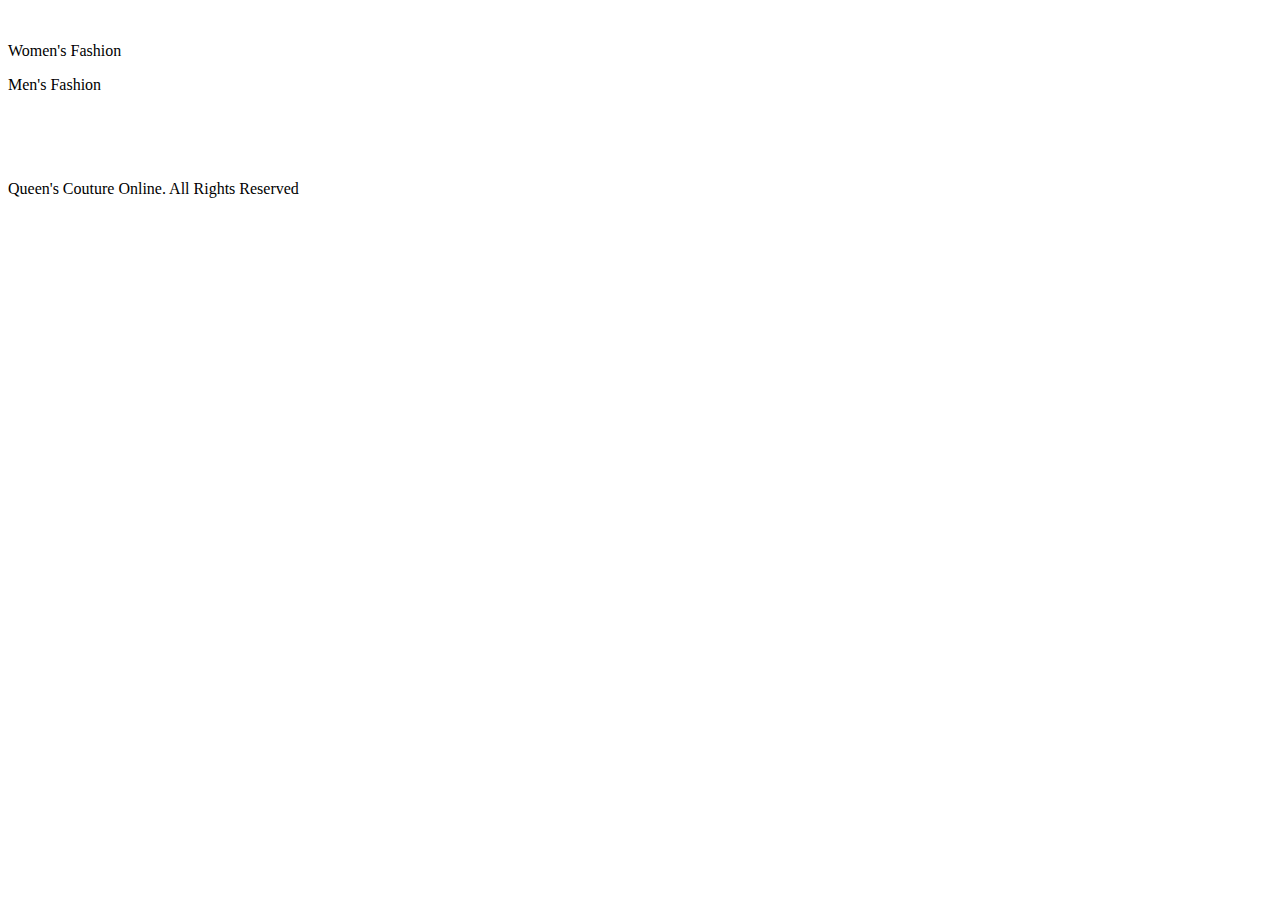
==== index.html @ 54bd6d30 "Add files via upload" ====
<!DOCTYPE html>
<html class="nojs html css_verticalspacer" lang="en-US">
 <head>

  <meta http-equiv="Content-type" content="text/html;charset=UTF-8"/>
  <meta name="generator" content="2017.0.0.363"/>
  <meta name="viewport" content="width=device-width, initial-scale=1.0"/>
  
  <script type="text/javascript">
   // Update the 'nojs'/'js' class on the html node
document.documentElement.className = document.documentElement.className.replace(/\bnojs\b/g, 'js');

// Check that all required assets are uploaded and up-to-date
if(typeof Muse == "undefined") window.Muse = {}; window.Muse.assets = {"required":["museutils.js", "museconfig.js", "jquery.watch.js", "require.js", "index.css"], "outOfDate":[]};
</script>
  
  <title>Home</title>
  <!-- CSS -->
  <link rel="stylesheet" type="text/css" href="css/site_global.css?crc=443350757"/>
  <link rel="stylesheet" type="text/css" href="css/master_a-master.css?crc=233093571"/>
  <link rel="stylesheet" type="text/css" href="css/index.css?crc=335834610" id="pagesheet"/>
   </head>
 <body>

  <div class="clearfix borderbox" id="page"><!-- column -->
   <img class="colelem" id="u97" alt="" src="images/big_icon-u97.png?crc=331091155" data-image-width="511"/><!-- rasterized frame -->
   <div class="clearfix colelem" id="pbuttonu405"><!-- group -->
    <div class="Button rounded-corners clearfix grpelem" id="buttonu405"><!-- container box -->
     <div class="clearfix grpelem" id="u406-4"><!-- content -->
      <p>Women's Fashion</p>
     </div>
    </div>
    <div class="Button rounded-corners clearfix grpelem" id="buttonu396"><!-- container box -->
     <div class="clearfix grpelem" id="u398-4"><!-- content -->
      <p>Men's Fashion</p>
     </div>
    </div>
   </div>
   <div class="clearfix colelem" id="pu411"><!-- group -->
    <div class="clip_frame grpelem" id="u411"><!-- image -->
     <img class="block" id="u411_img" src="images/facebook.png?crc=305573480" alt="" data-image-width="51" data-image-height="50"/>
    </div>
    <div class="clip_frame grpelem" id="u421"><!-- image -->
     <img class="block" id="u421_img" src="images/instagram.png?crc=3767870207" alt="" data-image-width="51" data-image-height="50"/>
    </div>
    <div class="clip_frame grpelem" id="u431"><!-- image -->
     <img class="block" id="u431_img" src="images/twitter.png?crc=140615938" alt="" data-image-width="51" data-image-height="51"/>
    </div>
   </div>
   <div class="verticalspacer" data-offset-top="400" data-content-above-spacer="399" data-content-below-spacer="101"></div>
   <div class="clearfix colelem" id="u107-4"><!-- content -->
    <p>Queen's Couture Online. All Rights Reserved</p>
   </div>
  </div>
  <!-- Other scripts -->
  <script type="text/javascript">
   window.Muse.assets.check=function(d){if(!window.Muse.assets.checked){window.Muse.assets.checked=!0;var b={},c=function(a,b){if(window.getComputedStyle){var c=window.getComputedStyle(a,null);return c&&c.getPropertyValue(b)||c&&c[b]||""}if(document.documentElement.currentStyle)return(c=a.currentStyle)&&c[b]||a.style&&a.style[b]||"";return""},a=function(a){if(a.match(/^rgb/))return a=a.replace(/\s+/g,"").match(/([\d\,]+)/gi)[0].split(","),(parseInt(a[0])<<16)+(parseInt(a[1])<<8)+parseInt(a[2]);if(a.match(/^\#/))return parseInt(a.substr(1),
16);return 0},g=function(g){for(var f=document.getElementsByTagName("link"),h=0;h<f.length;h++)if("text/css"==f[h].type){var i=(f[h].href||"").match(/\/?css\/([\w\-]+\.css)\?crc=(\d+)/);if(!i||!i[1]||!i[2])break;b[i[1]]=i[2]}f=document.createElement("div");f.className="version";f.style.cssText="display:none; width:1px; height:1px;";document.getElementsByTagName("body")[0].appendChild(f);for(h=0;h<Muse.assets.required.length;){var i=Muse.assets.required[h],l=i.match(/([\w\-\.]+)\.(\w+)$/),k=l&&l[1]?
l[1]:null,l=l&&l[2]?l[2]:null;switch(l.toLowerCase()){case "css":k=k.replace(/\W/gi,"_").replace(/^([^a-z])/gi,"_$1");f.className+=" "+k;k=a(c(f,"color"));l=a(c(f,"backgroundColor"));k!=0||l!=0?(Muse.assets.required.splice(h,1),"undefined"!=typeof b[i]&&(k!=b[i]>>>24||l!=(b[i]&16777215))&&Muse.assets.outOfDate.push(i)):h++;f.className="version";break;case "js":h++;break;default:throw Error("Unsupported file type: "+l);}}d?d().jquery!="1.8.3"&&Muse.assets.outOfDate.push("jquery-1.8.3.min.js"):Muse.assets.required.push("jquery-1.8.3.min.js");
f.parentNode.removeChild(f);if(Muse.assets.outOfDate.length||Muse.assets.required.length)f="Some files on the server may be missing or incorrect. Clear browser cache and try again. If the problem persists please contact website author.",g&&Muse.assets.outOfDate.length&&(f+="\nOut of date: "+Muse.assets.outOfDate.join(",")),g&&Muse.assets.required.length&&(f+="\nMissing: "+Muse.assets.required.join(",")),alert(f)};location&&location.search&&location.search.match&&location.search.match(/muse_debug/gi)?setTimeout(function(){g(!0)},5E3):g()}};
var muse_init=function(){require.config({baseUrl:""});require(["jquery","museutils","whatinput","jquery.watch"],function(d){var $ = d;$(document).ready(function(){try{
window.Muse.assets.check($);/* body */
Muse.Utils.transformMarkupToFixBrowserProblemsPreInit();/* body */
Muse.Utils.prepHyperlinks(true);/* body */
Muse.Utils.fullPage('#page');/* 100% height page */
Muse.Utils.showWidgetsWhenReady();/* body */
Muse.Utils.transformMarkupToFixBrowserProblems();/* body */
}catch(b){if(b&&"function"==typeof b.notify?b.notify():Muse.Assert.fail("Error calling selector function: "+b),false)throw b;}})})};

</script>
  <!-- RequireJS script -->
  <script src="scripts/require.js?crc=244322403" type="text/javascript" async data-main="scripts/museconfig.js?crc=168988563" onload="if (requirejs) requirejs.onError = function(requireType, requireModule) { if (requireType && requireType.toString && requireType.toString().indexOf && 0 <= requireType.toString().indexOf('#scripterror')) window.Muse.assets.check(); }" onerror="window.Muse.assets.check();"></script>
   </body>
</html>
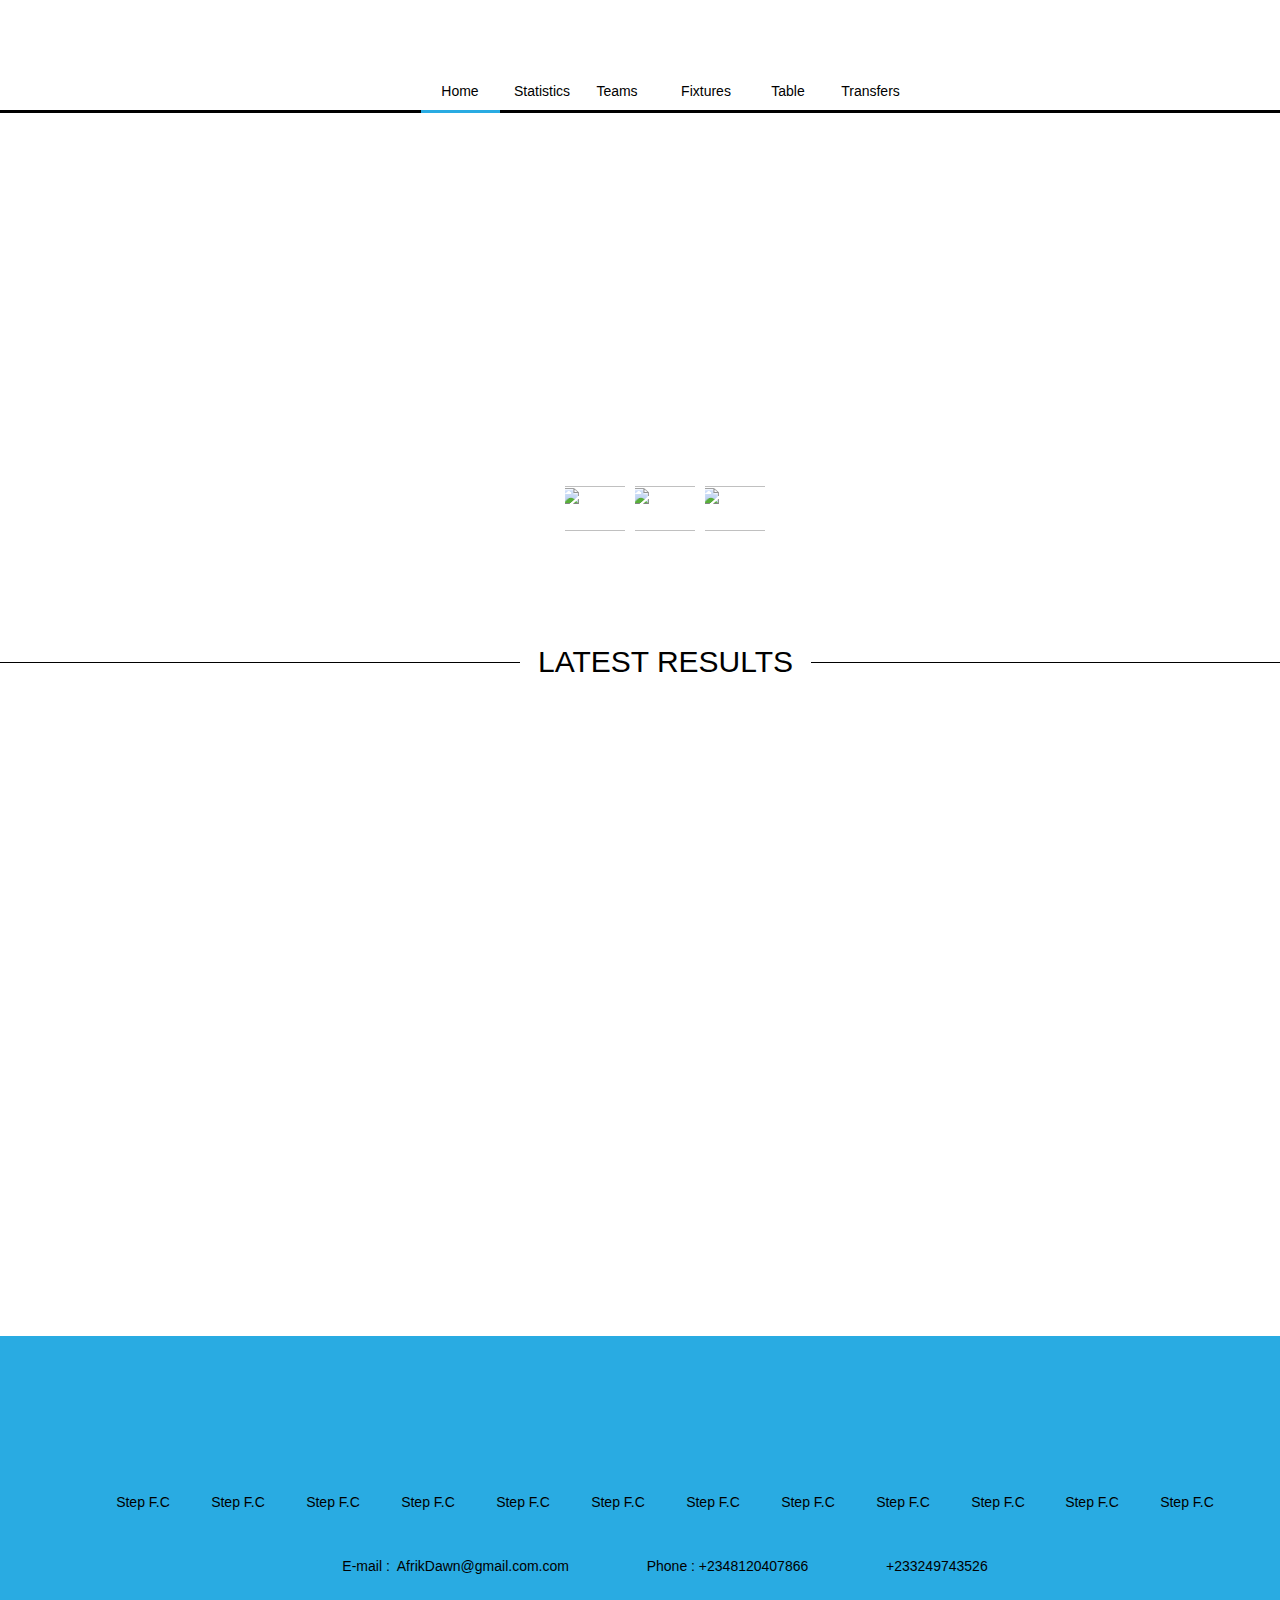
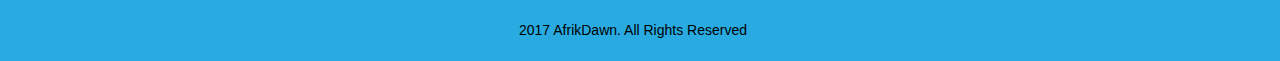
==== commit 5ebb7c1c: "Add files via upload" ====
--- a/index.html
+++ b/index.html
@@ -1,74 +1,211 @@
 <!DOCTYPE html>
-<html class="nojs html css_verticalspacer" lang="en-US">
+<html class="html" lang="en-US">
  <head>
 
+  <script type="text/javascript">
+   if(typeof Muse == "undefined") window.Muse = {}; window.Muse.assets = {"required":["jquery-1.8.3.min.js", "museutils.js", "jquery.musemenu.js", "jquery.musepolyfill.bgsize.js", "webpro.js", "musewpslideshow.js", "jquery.museoverlay.js", "touchswipe.js", "jquery.watch.js", "index.css"], "outOfDate":[]};
+</script>
+  
   <meta http-equiv="Content-type" content="text/html;charset=UTF-8"/>
-  <meta name="generator" content="2017.0.0.363"/>
-  <meta name="viewport" content="width=device-width, initial-scale=1.0"/>
-  
-  <script type="text/javascript">
-   // Update the 'nojs'/'js' class on the html node
-document.documentElement.className = document.documentElement.className.replace(/\bnojs\b/g, 'js');
-
-// Check that all required assets are uploaded and up-to-date
-if(typeof Muse == "undefined") window.Muse = {}; window.Muse.assets = {"required":["museutils.js", "museconfig.js", "jquery.watch.js", "require.js", "index.css"], "outOfDate":[]};
-</script>
-  
+  <meta name="generator" content="2015.0.0.309"/>
   <title>Home</title>
   <!-- CSS -->
-  <link rel="stylesheet" type="text/css" href="css/site_global.css?crc=443350757"/>
-  <link rel="stylesheet" type="text/css" href="css/master_a-master.css?crc=233093571"/>
-  <link rel="stylesheet" type="text/css" href="css/index.css?crc=335834610" id="pagesheet"/>
+  <link rel="stylesheet" type="text/css" href="css/site_global.css?4052507572"/>
+  <link rel="stylesheet" type="text/css" href="css/master_a-master.css?4117937196"/>
+  <link rel="stylesheet" type="text/css" href="css/index.css?87732760" id="pagesheet"/>
+  <!-- Other scripts -->
+  <script type="text/javascript">
+   document.documentElement.className += ' js';
+</script>
+  <!-- JS includes -->
+  <!--[if lt IE 9]>
+  <script src="scripts/html5shiv.js?4241844378" type="text/javascript"></script>
+  <![endif]-->
    </head>
  <body>
 
-  <div class="clearfix borderbox" id="page"><!-- column -->
-   <img class="colelem" id="u97" alt="" src="images/big_icon-u97.png?crc=331091155" data-image-width="511"/><!-- rasterized frame -->
-   <div class="clearfix colelem" id="pbuttonu405"><!-- group -->
-    <div class="Button rounded-corners clearfix grpelem" id="buttonu405"><!-- container box -->
-     <div class="clearfix grpelem" id="u406-4"><!-- content -->
-      <p>Women's Fashion</p>
-     </div>
-    </div>
-    <div class="Button rounded-corners clearfix grpelem" id="buttonu396"><!-- container box -->
-     <div class="clearfix grpelem" id="u398-4"><!-- content -->
-      <p>Men's Fashion</p>
-     </div>
-    </div>
-   </div>
-   <div class="clearfix colelem" id="pu411"><!-- group -->
-    <div class="clip_frame grpelem" id="u411"><!-- image -->
-     <img class="block" id="u411_img" src="images/facebook.png?crc=305573480" alt="" data-image-width="51" data-image-height="50"/>
-    </div>
-    <div class="clip_frame grpelem" id="u421"><!-- image -->
-     <img class="block" id="u421_img" src="images/instagram.png?crc=3767870207" alt="" data-image-width="51" data-image-height="50"/>
-    </div>
-    <div class="clip_frame grpelem" id="u431"><!-- image -->
-     <img class="block" id="u431_img" src="images/twitter.png?crc=140615938" alt="" data-image-width="51" data-image-height="51"/>
-    </div>
-   </div>
-   <div class="verticalspacer" data-offset-top="400" data-content-above-spacer="399" data-content-below-spacer="101"></div>
-   <div class="clearfix colelem" id="u107-4"><!-- content -->
-    <p>Queen's Couture Online. All Rights Reserved</p>
+  <div class="clearfix" id="page"><!-- column -->
+   <div class="position_content" id="page_position_content">
+    <div class="clearfix colelem" id="pmenuu4056"><!-- group -->
+     <nav class="MenuBar clearfix grpelem" id="menuu4056"><!-- horizontal box -->
+      <div class="MenuItemContainer clearfix grpelem" id="u4057"><!-- vertical box -->
+       <a class="nonblock nontext MenuItem MenuItemWithSubMenu MuseMenuActive clearfix colelem" id="u4060" href="index.html"><!-- horizontal box --><div class="MenuItemLabel NoWrap clearfix grpelem" id="u4062-4"><!-- content --><p>Home</p></div></a>
+      </div>
+      <div class="MenuItemContainer clearfix grpelem" id="u4085"><!-- vertical box -->
+       <a class="nonblock nontext MenuItem MenuItemWithSubMenu clearfix colelem" id="u4086" href="statistics.html"><!-- horizontal box --><div class="MenuItemLabel NoWrap clearfix grpelem" id="u4087-4"><!-- content --><p>Statistics</p></div></a>
+      </div>
+      <div class="MenuItemContainer clearfix grpelem" id="u4071"><!-- vertical box -->
+       <div class="MenuItem MenuItemWithSubMenu clearfix colelem" id="u4072"><!-- horizontal box -->
+        <div class="MenuItemLabel NoWrap clearfix grpelem" id="u4075-4"><!-- content -->
+         <p>Teams</p>
+        </div>
+        <div class="grpelem" id="u4073"><!-- image --></div>
+       </div>
+       <div class="SubMenu  MenuLevel1 clearfix" id="u4076"><!-- vertical box -->
+        <ul class="SubMenuView clearfix colelem" id="u4077"><!-- vertical box -->
+         <li class="MenuItemContainer clearfix colelem" id="u4124"><!-- horizontal box --><a class="nonblock nontext MenuItem MenuItemWithSubMenu clearfix grpelem" id="u4125" href="sabahawk-fc.html"><!-- horizontal box --><div class="MenuItemLabel NoWrap clearfix grpelem" id="u4127-4"><!-- content --><p>Sabahawk F.C</p></div></a></li>
+         <li class="MenuItemContainer clearfix colelem" id="u4136"><!-- horizontal box --><div class="MenuItem MenuItemWithSubMenu clearfix grpelem" id="u4139"><!-- horizontal box --><div class="MenuItemLabel NoWrap clearfix grpelem" id="u4141-4"><!-- content --><p>Team 2</p></div></div></li>
+         <li class="MenuItemContainer clearfix colelem" id="u4143"><!-- horizontal box --><div class="MenuItem MenuItemWithSubMenu clearfix grpelem" id="u4144"><!-- horizontal box --><div class="MenuItemLabel NoWrap clearfix grpelem" id="u4147-4"><!-- content --><p>Team 3</p></div></div></li>
+         <li class="MenuItemContainer clearfix colelem" id="u4150"><!-- horizontal box --><div class="MenuItem MenuItemWithSubMenu clearfix grpelem" id="u4153"><!-- horizontal box --><div class="MenuItemLabel NoWrap clearfix grpelem" id="u4155-4"><!-- content --><p>Team 4</p></div></div></li>
+         <li class="MenuItemContainer clearfix colelem" id="u4157"><!-- horizontal box --><div class="MenuItem MenuItemWithSubMenu clearfix grpelem" id="u4160"><!-- horizontal box --><div class="MenuItemLabel NoWrap clearfix grpelem" id="u4163-4"><!-- content --><p>Team 5</p></div></div></li>
+         <li class="MenuItemContainer clearfix colelem" id="u4164"><!-- horizontal box --><div class="MenuItem MenuItemWithSubMenu clearfix grpelem" id="u4165"><!-- horizontal box --><div class="MenuItemLabel NoWrap clearfix grpelem" id="u4168-4"><!-- content --><p>Team 6</p></div></div></li>
+         <li class="MenuItemContainer clearfix colelem" id="u4199"><!-- horizontal box --><div class="MenuItem MenuItemWithSubMenu clearfix grpelem" id="u4202"><!-- horizontal box --><div class="MenuItemLabel NoWrap clearfix grpelem" id="u4204-4"><!-- content --><p>Team 7</p></div></div></li>
+         <li class="MenuItemContainer clearfix colelem" id="u4213"><!-- horizontal box --><div class="MenuItem MenuItemWithSubMenu clearfix grpelem" id="u4216"><!-- horizontal box --><div class="MenuItemLabel NoWrap clearfix grpelem" id="u4218-4"><!-- content --><p>Team 8</p></div></div></li>
+         <li class="MenuItemContainer clearfix colelem" id="u4220"><!-- horizontal box --><div class="MenuItem MenuItemWithSubMenu clearfix grpelem" id="u4221"><!-- horizontal box --><div class="MenuItemLabel NoWrap clearfix grpelem" id="u4224-4"><!-- content --><p>Team 9</p></div></div></li>
+         <li class="MenuItemContainer clearfix colelem" id="u4227"><!-- horizontal box --><div class="MenuItem MenuItemWithSubMenu clearfix grpelem" id="u4228"><!-- horizontal box --><div class="MenuItemLabel NoWrap clearfix grpelem" id="u4229-4"><!-- content --><p>Team 10</p></div></div></li>
+        </ul>
+       </div>
+      </div>
+      <div class="MenuItemContainer clearfix grpelem" id="u4078"><!-- vertical box -->
+       <a class="nonblock nontext MenuItem MenuItemWithSubMenu clearfix colelem" id="u4079" href="fixtures---results.html"><!-- horizontal box --><div class="MenuItemLabel NoWrap clearfix grpelem" id="u4080-4"><!-- content --><p>Fixtures</p></div></a>
+      </div>
+      <div class="MenuItemContainer clearfix grpelem" id="u4343"><!-- vertical box -->
+       <a class="nonblock nontext MenuItem MenuItemWithSubMenu clearfix colelem" id="u4344" href="table.html"><!-- horizontal box --><div class="MenuItemLabel NoWrap clearfix grpelem" id="u4346-4"><!-- content --><p>Table</p></div></a>
+      </div>
+      <div class="MenuItemContainer clearfix grpelem" id="u4092"><!-- vertical box -->
+       <a class="nonblock nontext MenuItem MenuItemWithSubMenu clearfix colelem" id="u4093" href="transfers.html"><!-- horizontal box --><div class="MenuItemLabel NoWrap clearfix grpelem" id="u4096-4"><!-- content --><p>Transfers</p></div></a>
+      </div>
+     </nav>
+     <div class="museBGSize grpelem" id="u4099"><!-- simple frame --></div>
+     <div class="clearfix grpelem" id="u4100"><!-- group -->
+      <div class="grpelem" id="u4107"><!-- simple frame --></div>
+     </div>
+    </div>
+    <div class="SlideShowWidget clearfix colelem" id="slideshowu5303"><!-- none box -->
+     <div class="popup_anchor" id="u5322popup">
+      <div class="SlideShowContentPanel clearfix" id="u5322"><!-- stack box -->
+       <div class="SSSlide clip_frame grpelem" id="u5325"><!-- image -->
+        <img class="block ImageInclude" id="u5325_img" data-src="images/cactus-crop-u5325.jpg" src="images/blank.gif" alt="" data-width="1328" data-height="360"/>
+       </div>
+       <div class="SSSlide invi clip_frame grpelem" id="u5327"><!-- image -->
+        <img class="block ImageInclude" id="u5327_img" data-src="images/road-crop-u5327.jpg" src="images/blank.gif" alt="" data-width="1328" data-height="360"/>
+       </div>
+       <div class="SSSlide invi clip_frame grpelem" id="u5323"><!-- image -->
+        <img class="block ImageInclude" id="u5323_img" data-src="images/trees-crop-u5323.jpg" src="images/blank.gif" alt="" data-width="1328" data-height="360"/>
+       </div>
+      </div>
+     </div>
+     <div class="popup_anchor" id="u5310popup">
+      <div class="SSSlideLinks clearfix" id="u5310"><!-- horizontal-rows box -->
+       <div class="SSSlideLink clip_frame clearfix grpelem" id="u5313"><!-- image -->
+        <div id="u5313_clip">
+         <img class="position_content" id="u5313_img" src="images/cactus68x45.jpg" alt="" width="67" height="45"/>
+        </div>
+       </div>
+       <div class="SSSlideLink clip_frame clearfix grpelem" id="u5315"><!-- image -->
+        <div id="u5315_clip">
+         <img class="position_content" id="u5315_img" src="images/road68x45.jpg" alt="" width="67" height="45"/>
+        </div>
+       </div>
+       <div class="SSSlideLink clip_frame clearfix grpelem" id="u5311"><!-- image -->
+        <div id="u5311_clip">
+         <img class="position_content" id="u5311_img" src="images/trees68x45.jpg" alt="" width="67" height="45"/>
+        </div>
+       </div>
+      </div>
+     </div>
+    </div>
+    <div class="clearfix colelem" id="pu4581"><!-- group -->
+     <div class="grpelem" id="u4581"><!-- simple frame --></div>
+     <div class="clearfix grpelem" id="u4583-4"><!-- content -->
+      <p>LATEST RESULTS</p>
+     </div>
+    </div>
+    <div class="clearfix colelem" id="u5485-3"><!-- content -->
+     <p>&nbsp;</p>
+    </div>
+    <div class="colelem" id="u5486"><!-- simple frame --></div>
+    <div class="verticalspacer"></div>
+    <div class="museBGSize colelem" id="u5457"><!-- simple frame --></div>
+    <div class="clearfix colelem" id="pu5458"><!-- group -->
+     <div class="grpelem" id="u5458"><!-- simple frame --></div>
+     <div class="browser_width grpelem" id="u4296-bw">
+      <div class="museBGSize" id="u4296"><!-- group -->
+       <div class="clearfix" id="u4296_align_to_page">
+        <div class="clearfix grpelem" id="u5052-4"><!-- content -->
+         <p>Step F.C</p>
+        </div>
+        <div class="clearfix grpelem" id="u5053-4"><!-- content -->
+         <p>Step F.C</p>
+        </div>
+        <div class="clearfix grpelem" id="ppu5054-4"><!-- column -->
+         <div class="clearfix colelem" id="pu5054-4"><!-- group -->
+          <div class="clearfix grpelem" id="u5054-4"><!-- content -->
+           <p>Step F.C</p>
+          </div>
+          <div class="clearfix grpelem" id="u5055-4"><!-- content -->
+           <p>Step F.C</p>
+          </div>
+          <div class="clearfix grpelem" id="u5057-4"><!-- content -->
+           <p>Step F.C</p>
+          </div>
+          <div class="clearfix grpelem" id="u5058-4"><!-- content -->
+           <p>Step F.C</p>
+          </div>
+          <div class="clearfix grpelem" id="u5059-4"><!-- content -->
+           <p>Step F.C</p>
+          </div>
+          <div class="clearfix grpelem" id="u5060-4"><!-- content -->
+           <p>Step F.C</p>
+          </div>
+          <div class="clearfix grpelem" id="u5061-4"><!-- content -->
+           <p>Step F.C</p>
+          </div>
+          <div class="clearfix grpelem" id="u5062-4"><!-- content -->
+           <p>Step F.C</p>
+          </div>
+         </div>
+         <div class="clearfix colelem" id="u5246-5"><!-- content -->
+          <p id="u5246-2">E-mail :&nbsp; AfrikDawn@gmail.com.com&nbsp;&nbsp;&nbsp;&nbsp;&nbsp;&nbsp;&nbsp;&nbsp;&nbsp;&nbsp;&nbsp;&nbsp;&nbsp;&nbsp;&nbsp;&nbsp;&nbsp;&nbsp;&nbsp; Phone : +2348120407866&nbsp;&nbsp;&nbsp;&nbsp;&nbsp;&nbsp;&nbsp;&nbsp;&nbsp;&nbsp;&nbsp;&nbsp;&nbsp;&nbsp;&nbsp;&nbsp;&nbsp;&nbsp;&nbsp; +233249743526</p>
+          <p id="u5246-3">&nbsp;</p>
+         </div>
+         <div class="clearfix colelem" id="u4994-4"><!-- content -->
+          <p>2017 AfrikDawn. All Rights Reserved</p>
+         </div>
+        </div>
+        <div class="clearfix grpelem" id="u5063-4"><!-- content -->
+         <p>Step F.C</p>
+        </div>
+        <div class="clearfix grpelem" id="u5064-4"><!-- content -->
+         <p>Step F.C</p>
+        </div>
+       </div>
+      </div>
+     </div>
+    </div>
    </div>
   </div>
+  <!-- JS includes -->
+  <script type="text/javascript">
+   if (document.location.protocol != 'https:') document.write('\x3Cscript src="http://musecdn.businesscatalyst.com/scripts/4.0/jquery-1.8.3.min.js" type="text/javascript">\x3C/script>');
+</script>
+  <script type="text/javascript">
+   window.jQuery || document.write('\x3Cscript src="scripts/jquery-1.8.3.min.js" type="text/javascript">\x3C/script>');
+</script>
+  <script src="scripts/museutils.js?183364071" type="text/javascript"></script>
+  <script src="scripts/jquery.musemenu.js?3957776250" type="text/javascript"></script>
+  <script src="scripts/jquery.musepolyfill.bgsize.js?4004268962" type="text/javascript"></script>
+  <script src="scripts/webpro.js?3803554875" type="text/javascript"></script>
+  <script src="scripts/musewpslideshow.js?242596657" type="text/javascript"></script>
+  <script src="scripts/jquery.museoverlay.js?493285861" type="text/javascript"></script>
+  <script src="scripts/touchswipe.js?4038331989" type="text/javascript"></script>
+  <script src="scripts/jquery.watch.js?71412426" type="text/javascript"></script>
   <!-- Other scripts -->
   <script type="text/javascript">
-   window.Muse.assets.check=function(d){if(!window.Muse.assets.checked){window.Muse.assets.checked=!0;var b={},c=function(a,b){if(window.getComputedStyle){var c=window.getComputedStyle(a,null);return c&&c.getPropertyValue(b)||c&&c[b]||""}if(document.documentElement.currentStyle)return(c=a.currentStyle)&&c[b]||a.style&&a.style[b]||"";return""},a=function(a){if(a.match(/^rgb/))return a=a.replace(/\s+/g,"").match(/([\d\,]+)/gi)[0].split(","),(parseInt(a[0])<<16)+(parseInt(a[1])<<8)+parseInt(a[2]);if(a.match(/^\#/))return parseInt(a.substr(1),
-16);return 0},g=function(g){for(var f=document.getElementsByTagName("link"),h=0;h<f.length;h++)if("text/css"==f[h].type){var i=(f[h].href||"").match(/\/?css\/([\w\-]+\.css)\?crc=(\d+)/);if(!i||!i[1]||!i[2])break;b[i[1]]=i[2]}f=document.createElement("div");f.className="version";f.style.cssText="display:none; width:1px; height:1px;";document.getElementsByTagName("body")[0].appendChild(f);for(h=0;h<Muse.assets.required.length;){var i=Muse.assets.required[h],l=i.match(/([\w\-\.]+)\.(\w+)$/),k=l&&l[1]?
-l[1]:null,l=l&&l[2]?l[2]:null;switch(l.toLowerCase()){case "css":k=k.replace(/\W/gi,"_").replace(/^([^a-z])/gi,"_$1");f.className+=" "+k;k=a(c(f,"color"));l=a(c(f,"backgroundColor"));k!=0||l!=0?(Muse.assets.required.splice(h,1),"undefined"!=typeof b[i]&&(k!=b[i]>>>24||l!=(b[i]&16777215))&&Muse.assets.outOfDate.push(i)):h++;f.className="version";break;case "js":h++;break;default:throw Error("Unsupported file type: "+l);}}d?d().jquery!="1.8.3"&&Muse.assets.outOfDate.push("jquery-1.8.3.min.js"):Muse.assets.required.push("jquery-1.8.3.min.js");
-f.parentNode.removeChild(f);if(Muse.assets.outOfDate.length||Muse.assets.required.length)f="Some files on the server may be missing or incorrect. Clear browser cache and try again. If the problem persists please contact website author.",g&&Muse.assets.outOfDate.length&&(f+="\nOut of date: "+Muse.assets.outOfDate.join(",")),g&&Muse.assets.required.length&&(f+="\nMissing: "+Muse.assets.required.join(",")),alert(f)};location&&location.search&&location.search.match&&location.search.match(/muse_debug/gi)?setTimeout(function(){g(!0)},5E3):g()}};
-var muse_init=function(){require.config({baseUrl:""});require(["jquery","museutils","whatinput","jquery.watch"],function(d){var $ = d;$(document).ready(function(){try{
-window.Muse.assets.check($);/* body */
+   $(document).ready(function() { try {
+(function(){var a={},b=function(a){if(a.match(/^rgb/))return a=a.replace(/\s+/g,"").match(/([\d\,]+)/gi)[0].split(","),(parseInt(a[0])<<16)+(parseInt(a[1])<<8)+parseInt(a[2]);if(a.match(/^\#/))return parseInt(a.substr(1),16);return 0};(function(){$('link[type="text/css"]').each(function(){var b=($(this).attr("href")||"").match(/\/?css\/([\w\-]+\.css)\?(\d+)/);b&&b[1]&&b[2]&&(a[b[1]]=b[2])})})();(function(){$("body").append('<div class="version" style="display:none; width:1px; height:1px;"></div>');
+for(var c=$(".version"),d=0;d<Muse.assets.required.length;){var f=Muse.assets.required[d],g=f.match(/([\w\-\.]+)\.(\w+)$/),k=g&&g[1]?g[1]:null,g=g&&g[2]?g[2]:null;switch(g.toLowerCase()){case "css":k=k.replace(/\W/gi,"_").replace(/^([^a-z])/gi,"_$1");c.addClass(k);var g=b(c.css("color")),h=b(c.css("background-color"));g!=0||h!=0?(Muse.assets.required.splice(d,1),"undefined"!=typeof a[f]&&(g!=a[f]>>>24||h!=(a[f]&16777215))&&Muse.assets.outOfDate.push(f)):d++;c.removeClass(k);break;case "js":k.match(/^jquery-[\d\.]+/gi)&&
+typeof $!="undefined"?Muse.assets.required.splice(d,1):d++;break;default:throw Error("Unsupported file type: "+g);}}c.remove();if(Muse.assets.outOfDate.length||Muse.assets.required.length)c="Some files on the server may be missing or incorrect. Clear browser cache and try again. If the problem persists please contact website author.",(d=location&&location.search&&location.search.match&&location.search.match(/muse_debug/gi))&&Muse.assets.outOfDate.length&&(c+="\nOut of date: "+Muse.assets.outOfDate.join(",")),d&&Muse.assets.required.length&&(c+="\nMissing: "+Muse.assets.required.join(",")),alert(c)})()})();+/* body */
 Muse.Utils.transformMarkupToFixBrowserProblemsPreInit();/* body */
 Muse.Utils.prepHyperlinks(true);/* body */
+Muse.Utils.initWidget('.MenuBar', function(elem) { return $(elem).museMenu(); });/* unifiedNavBar */
+Muse.Utils.initWidget('#slideshowu5303', function(elem) { $(elem).data('widget', new WebPro.Widget.ContentSlideShow(elem, {autoPlay:true,displayInterval:3500,slideLinkStopsSlideShow:false,transitionStyle:'fading',lightboxEnabled_runtime:false,shuffle:false,transitionDuration:500,enableSwipe:true,elastic:'off',resumeAutoplay:true,resumeAutoplayInterval:3000,playOnce:false,autoActivate_runtime:false})); });/* #slideshowu5303 */
+Muse.Utils.resizeHeight()/* resize height */
 Muse.Utils.fullPage('#page');/* 100% height page */
 Muse.Utils.showWidgetsWhenReady();/* body */
 Muse.Utils.transformMarkupToFixBrowserProblems();/* body */
-}catch(b){if(b&&"function"==typeof b.notify?b.notify():Muse.Assert.fail("Error calling selector function: "+b),false)throw b;}})})};
-
-</script>
-  <!-- RequireJS script -->
-  <script src="scripts/require.js?crc=244322403" type="text/javascript" async data-main="scripts/museconfig.js?crc=168988563" onload="if (requirejs) requirejs.onError = function(requireType, requireModule) { if (requireType && requireType.toString && requireType.toString().indexOf && 0 <= requireType.toString().indexOf('#scripterror')) window.Muse.assets.check(); }" onerror="window.Muse.assets.check();"></script>
+} catch(e) { if (e && 'function' == typeof e.notify) e.notify(); else Muse.Assert.fail('Error calling selector function:' + e); }});
+</script>
    </body>
 </html>
--- a/css/site_global.css
+++ b/css/site_global.css
@@ -0,0 +1,557 @@
+html
+{
+	min-height: 100%;
+	min-width: 100%;
+	-ms-text-size-adjust: none;
+}
+
+body,div,dl,dt,dd,ul,ol,li,nav,h1,h2,h3,h4,h5,h6,pre,code,form,fieldset,legend,input,button,textarea,p,blockquote,th,td,a
+{
+	margin: 0;
+	padding: 0;
+	border-width: 0;
+	-webkit-transform-origin: left top;
+	-ms-transform-origin: left top;
+	-o-transform-origin: left top;
+	transform-origin: left top;
+}
+
+table
+{
+	border-collapse: collapse;
+	border-spacing: 0;
+}
+
+fieldset,img
+{
+	border: 0;
+	-webkit-transform-origin: left top;
+	-ms-transform-origin: left top;
+	-o-transform-origin: left top;
+	transform-origin: left top;
+}
+
+address,caption,cite,code,dfn,em,strong,th,var,optgroup
+{
+	font-style: inherit;
+	font-weight: inherit;
+}
+
+del,ins
+{
+	text-decoration: none;
+}
+
+li
+{
+	list-style: none;
+}
+
+caption,th
+{
+	text-align: left;
+}
+
+h1,h2,h3,h4,h5,h6
+{
+	font-size: 100%;
+	font-weight: inherit;
+}
+
+input,button,textarea,select,optgroup,option
+{
+	font-family: inherit;
+	font-size: inherit;
+	font-style: inherit;
+	font-weight: inherit;
+}
+
+body
+{
+	font-family: Arial, Helvetica Neue, Helvetica, sans-serif;
+	text-align: left;
+	font-size: 14px;
+	line-height: 17px;
+	word-wrap: break-word;
+	text-rendering: optimizeLegibility;/* kerning, primarily */
+	-moz-font-feature-settings: 'liga';
+	-ms-font-feature-settings: 'liga';
+	-webkit-font-feature-settings: 'liga';
+	font-feature-settings: 'liga';
+}
+
+@media screen and (-webkit-min-device-pixel-ratio:0)
+{
+	body { text-rendering:auto; }
+}
+
+a:link
+{
+	color: #0000FF;
+	text-decoration: underline;
+}
+
+a:visited
+{
+	color: #800080;
+	text-decoration: underline;
+}
+
+a:hover
+{
+	color: #0000FF;
+	text-decoration: underline;
+}
+
+a:active
+{
+	color: #EE0000;
+	text-decoration: underline;
+}
+
+a.nontext /* used to override default properties of 'a' tag */
+{
+	color: black;
+	text-decoration: none;
+	font-style: normal;
+	font-weight: normal;
+}
+
+.normal_text
+{
+	color: #000000;
+	direction: ltr;
+	font-family: Arial, Helvetica Neue, Helvetica, sans-serif;
+	font-size: 14px;
+	font-style: normal;
+	font-weight: normal;
+	letter-spacing: 0px;
+	line-height: 17px;
+	text-align: left;
+	text-decoration: none;
+	text-indent: 0px;
+	text-transform: none;
+	vertical-align: 0px;
+	padding: 0px;
+}
+
+.list0 li:before
+{
+	position: absolute;
+	right: 100%;
+	letter-spacing: 0px;
+	text-decoration: none;
+	font-weight: normal;
+	font-style: normal;
+}
+
+.rtl-list li:before
+{
+	right: auto;
+	left: 100%;
+}
+
+.nls-None > li:before,.nls-None .list3 > li:before,.nls-None .list6 > li:before
+{
+	margin-right: 6px;
+	content: '•';
+}
+
+.nls-None .list1 > li:before,.nls-None .list4 > li:before,.nls-None .list7 > li:before
+{
+	margin-right: 6px;
+	content: '○';
+}
+
+.nls-None,.nls-None .list1,.nls-None .list2,.nls-None .list3,.nls-None .list4,.nls-None .list5,.nls-None .list6,.nls-None .list7,.nls-None .list8
+{
+	padding-left: 34px;
+}
+
+.nls-None.rtl-list,.nls-None .list1.rtl-list,.nls-None .list2.rtl-list,.nls-None .list3.rtl-list,.nls-None .list4.rtl-list,.nls-None .list5.rtl-list,.nls-None .list6.rtl-list,.nls-None .list7.rtl-list,.nls-None .list8.rtl-list
+{
+	padding-left: 0px;
+	padding-right: 34px;
+}
+
+.nls-None .list2 > li:before,.nls-None .list5 > li:before,.nls-None .list8 > li:before
+{
+	margin-right: 6px;
+	content: '-';
+}
+
+.nls-None.rtl-list > li:before,.nls-None .list1.rtl-list > li:before,.nls-None .list2.rtl-list > li:before,.nls-None .list3.rtl-list > li:before,.nls-None .list4.rtl-list > li:before,.nls-None .list5.rtl-list > li:before,.nls-None .list6.rtl-list > li:before,.nls-None .list7.rtl-list > li:before,.nls-None .list8.rtl-list > li:before
+{
+	margin-right: 0px;
+	margin-left: 6px;
+}
+
+.TabbedPanelsTab
+{
+	white-space: nowrap;
+}
+
+.MenuBar  .MenuBarView,.MenuBar  .SubMenuView /* Resets for ul and li in menus */
+{
+	display: block;
+	list-style: none;
+}
+
+.MenuBar .SubMenu
+{
+	display: none;
+	position: absolute;
+}
+
+.NoWrap
+{
+	white-space: nowrap;
+	word-wrap: normal;
+}
+
+.rootelem /* the root of the artwork tree */
+{
+	margin-left: auto;
+	margin-right: auto;
+}
+
+.colelem /* a child element of a column */
+{
+	display: inline;
+	float: left;
+	clear: both;
+}
+
+.colelem100 /* a child element of a column that is 100% width */
+{
+	clear: both;
+}
+
+.grpelem /* a child element of a group */
+{
+	display: inline;
+	float: left;
+}
+
+.clearfix:after /* force a container to fit around floated items */
+{
+	content: "\0020";
+	visibility: hidden;
+	display: block;
+	height: 0;
+	clear: both;
+}
+
+*:first-child+html .clearfix /* IE7 */
+{
+	zoom: 1;
+}
+
+.clip_frame /* used to clip the contents as in the case of an image frame */
+{
+	overflow: hidden;
+}
+
+.inclusion_context /* context for positioning a group of elements that share the same height */
+{
+	display: table;
+	table-layout: fixed;
+	width: 0.01px;
+}
+
+.inclelem /* element of an inclusion context */
+{
+	display: table-cell;
+	vertical-align: top;
+}
+
+.f3s_mid /* 3-slice frame, middle slice */
+{
+	background-repeat: repeat;
+}
+
+.f3s_top,.f3s_bot /* 3-slice frame, top slice */
+{
+	background-repeat: no-repeat;
+}
+
+.f9s_top_left,.f9s_bot_left /* 9-slice frame, left corner slice */
+{
+	background-repeat: no-repeat;
+	background-position: left;
+}
+
+.f9s_top_right,.f9s_bot_right /* 9-slice frame, right corner slice */
+{
+	background-repeat: no-repeat;
+	background-position: right;
+}
+
+.f9s_top_mid,.f9s_bot_mid /* 9-slice frame, top/bottom horizontal slice */
+{
+	background-repeat: repeat-x;
+	background-position: 0px 0px;
+}
+
+.f9s_mid_left /* 9-slice frame, left vertical slice */
+{
+	background-repeat: repeat-y;
+	background-position: left;
+}
+
+.f9s_mid_right /* 9-slice frame, right vertical slice */
+{
+	background-repeat: repeat-y;
+	background-position: right;
+}
+
+.f9s_center /* 9-slice frame, center slice */
+{
+	background-repeat: repeat;
+	background-position: 0px 0px;
+}
+
+.popup_anchor /* anchors an abspos popup */
+{
+	position: relative;
+	width: 0px;
+	height: 0px;
+}
+
+.popup_element
+{
+	z-index: 100000;
+}
+
+.svg
+{
+	display: block;
+	vertical-align: top;
+}
+
+span.wrap /* used to force wrap after floated array when nested inside a paragraph */
+{
+	content: '';
+	clear: left;
+	display: block;
+}
+
+span.actAsInlineDiv /* used to simulate a DIV with inline display when already nested inside a paragraph */
+{
+	display: inline-block;
+}
+
+.position_content,.excludeFromNormalFlow /* used when child content is larger than parent */
+{
+	float: left;
+}
+
+.preload_images /* used to preload images used in non-default states */
+{
+	position: absolute;
+	overflow: hidden;
+	left: -9999px;
+	top: -9999px;
+	height: 1px;
+	width: 1px;
+}
+
+preload /* used to specifiy the dimension of preload item */
+{
+	height: 1px;
+	width: 1px;
+}
+
+.animateStates
+{
+	-webkit-transition: 0.3s ease-in-out;
+	-moz-transition: 0.3s ease-in-out;
+	-o-transition: 0.3s ease-in-out;
+	transition: 0.3s ease-in-out;
+}
+
+input:focus,textarea:focus /* remove default focussed input styling */
+{
+	outline: none;
+}
+
+textarea
+{
+	resize: none;
+	overflow: auto;
+}
+
+.fld-prompt /* form placeholders cursor behavior */
+{
+	pointer-events: none;
+}
+
+.wrapped-input /* form inputs & placeholders let div styling show thru */
+{
+	position: absolute;
+	top: 0;
+	left: 0;
+	background: transparent;
+	border: none;
+}
+
+.submit-btn /* form submit buttons on top of sibling elements */
+{
+	z-index: 50000;
+	cursor: pointer;
+}
+
+.anchor_item /* used to specify anchor properties */
+{
+	width: 22px;
+	height: 18px;
+}
+
+.MenuBar .SubMenuVisible,.MenuBarVertical .SubMenuVisible,.MenuBar .SubMenu .SubMenuVisible,.popup_element.Active,span.actAsPara,.actAsDiv,a.nonblock.nontext,img.block
+{
+	display: block;
+}
+
+.ose_ei
+{
+	visibility: hidden;
+	z-index: 0;
+}
+
+.widget_invisible,.js .invi,.js .mse_pre_init,.js .an_invi /* used to hide the widget before loaded */
+{
+	visibility: hidden;
+}
+
+.no_vert_scroll
+{
+	overflow-y: hidden;
+}
+
+.always_vert_scroll
+{
+	overflow-y: scroll;
+}
+
+.always_horz_scroll
+{
+	overflow-x: scroll;
+}
+
+.popup_element.Inactive,.js .disn,.hidden
+{
+	display: none;
+}
+
+.fullscreen
+{
+	overflow: hidden;
+	left: 0px;
+	top: 0px;
+	position: fixed;
+	height: 100%;
+	width: 100%;
+	-moz-box-sizing: border-box;
+	-webkit-box-sizing: border-box;
+	-ms-box-sizing: border-box;
+	box-sizing: border-box;
+}
+
+.fullwidth
+{
+	position: absolute;
+}
+
+.borderbox
+{
+	-moz-box-sizing: border-box;
+	-webkit-box-sizing: border-box;
+	-ms-box-sizing: border-box;
+	box-sizing: border-box;
+}
+
+.scroll_wrapper
+{
+	position: absolute;
+	overflow: auto;
+	left: 0px;
+	right: 0px;
+	top: 0px;
+	bottom: 0px;
+	padding-top: 0px;
+	padding-bottom: 0px;
+	margin-top: 0px;
+	margin-bottom: 0px;
+}
+
+.browser_width > *
+{
+	position: absolute;
+	left: 0px;
+	right: 0px;
+}
+
+.list0 li,.MenuBar .MenuItemContainer,.SlideShowContentPanel .fullscreen img
+{
+	position: relative;
+}
+
+.accordion_wrapper
+{
+	display: inline;
+	float: left;
+	width: 0px;
+}
+
+.fld-checkbox input[type=checkbox],.fld-radiobutton input[type=radio] /* Hide native checkbox */
+{
+	position: absolute;
+	overflow: hidden;
+	clip: rect(0px, 0px, 0px, 0px);
+	height: 1px;
+	width: 1px;
+	margin: -1px;
+	padding: 0;
+	border: 0;
+}
+
+.fld-checkbox input[type=checkbox] + label,.fld-radiobutton input[type=radio] + label
+{
+	display: inline-block;
+	background-repeat: no-repeat;
+	cursor: pointer;
+	float: left;
+	width: 100%;
+	height: 100%;
+}
+
+.pointer_cursor,.fld-recaptcha-mode,.fld-recaptcha-refresh,.fld-recaptcha-help
+{
+	cursor: pointer;
+}
+
+p,h1,h2,h3,h4,h5,h6,ol,ul,span.actAsPara /* disable Android font boosting */
+{
+	max-height: 1000000px;
+}
+
+.superscript
+{
+	vertical-align: super;
+	font-size: 66%;
+	line-height: 0;
+}
+
+.subscript
+{
+	vertical-align: sub;
+	font-size: 66%;
+	line-height: 0;
+}
+
+.wp-slideshow-clip,.SlideShowWidget /* disable pointer events on slide shows */
+{
+	-ms-touch-action: none;
+	touch-action: none;
+}
+
--- a/css/master_a-master.css
+++ b/css/master_a-master.css
@@ -0,0 +1,415 @@
+#menuu4056
+{
+	border-style: none;
+	border-color: transparent;
+	background-color: transparent;
+	position: relative;
+}
+
+#u4057,#u4060
+{
+	background-color: transparent;
+	position: relative;
+}
+
+#u4062-4
+{
+	border-style: none;
+	border-color: transparent;
+	background-color: transparent;
+	text-align: center;
+	color: #000000;
+	font-family: Verdana, Tahoma, Geneva, sans-serif;
+	position: relative;
+}
+
+#u4085,#u4086
+{
+	background-color: transparent;
+	position: relative;
+}
+
+#u4087-4
+{
+	border-style: none;
+	border-color: transparent;
+	background-color: transparent;
+	text-align: center;
+	color: #000000;
+	font-family: Verdana, Tahoma, Geneva, sans-serif;
+	position: relative;
+}
+
+#u4071,#u4072
+{
+	background-color: transparent;
+	position: relative;
+}
+
+#u4075-4
+{
+	border-style: none;
+	border-color: transparent;
+	background-color: transparent;
+	text-align: center;
+	color: #000000;
+	font-family: Verdana, Tahoma, Geneva, sans-serif;
+	position: relative;
+}
+
+#u4073
+{
+	position: relative;
+	background: transparent url("../images/arrowmenudown.gif") no-repeat center center;
+}
+
+#u4072.MuseMenuActive #u4073
+{
+	background-repeat: no-repeat;
+	background-position: center center;
+}
+
+#u4076
+{
+	background-color: transparent;
+}
+
+#u4077
+{
+	border-width: 1px;
+	border-style: solid;
+	border-color: #000000;
+	background-color: transparent;
+	position: relative;
+}
+
+#u4125
+{
+	border-color: #777777;
+	background-color: #FFFFFF;
+	position: relative;
+}
+
+#u4125:hover
+{
+	background-color: #7F7F7F;
+}
+
+#u4127-4
+{
+	background-color: transparent;
+	font-size: 11px;
+	text-align: center;
+	line-height: 13px;
+	position: relative;
+}
+
+#u4139
+{
+	border-color: #777777;
+	background-color: #FFFFFF;
+	position: relative;
+}
+
+#u4139:hover
+{
+	background-color: #7F7F7F;
+}
+
+#u4141-4
+{
+	background-color: transparent;
+	font-size: 11px;
+	text-align: center;
+	line-height: 13px;
+	position: relative;
+}
+
+#u4144
+{
+	border-color: #777777;
+	background-color: #FFFFFF;
+	position: relative;
+}
+
+#u4144:hover
+{
+	background-color: #7F7F7F;
+}
+
+#u4147-4
+{
+	background-color: transparent;
+	font-size: 11px;
+	text-align: center;
+	line-height: 13px;
+	position: relative;
+}
+
+#u4153
+{
+	border-color: #777777;
+	background-color: #FFFFFF;
+	position: relative;
+}
+
+#u4153:hover
+{
+	background-color: #7F7F7F;
+}
+
+#u4155-4
+{
+	background-color: transparent;
+	font-size: 11px;
+	text-align: center;
+	line-height: 13px;
+	position: relative;
+}
+
+#u4160
+{
+	border-color: #777777;
+	background-color: #FFFFFF;
+	position: relative;
+}
+
+#u4160:hover
+{
+	background-color: #7F7F7F;
+}
+
+#u4163-4
+{
+	background-color: transparent;
+	font-size: 11px;
+	text-align: center;
+	line-height: 13px;
+	position: relative;
+}
+
+#u4165
+{
+	border-color: #777777;
+	background-color: #FFFFFF;
+	position: relative;
+}
+
+#u4165:hover
+{
+	background-color: #7F7F7F;
+}
+
+#u4168-4
+{
+	background-color: transparent;
+	font-size: 11px;
+	text-align: center;
+	line-height: 13px;
+	position: relative;
+}
+
+#u4202
+{
+	border-color: #777777;
+	background-color: #FFFFFF;
+	position: relative;
+}
+
+#u4202:hover
+{
+	background-color: #7F7F7F;
+}
+
+#u4204-4
+{
+	background-color: transparent;
+	font-size: 11px;
+	text-align: center;
+	line-height: 13px;
+	position: relative;
+}
+
+#u4216
+{
+	border-color: #777777;
+	background-color: #FFFFFF;
+	position: relative;
+}
+
+#u4216:hover
+{
+	background-color: #7F7F7F;
+}
+
+#u4218-4
+{
+	background-color: transparent;
+	font-size: 11px;
+	text-align: center;
+	line-height: 13px;
+	position: relative;
+}
+
+#u4221
+{
+	border-color: #777777;
+	background-color: #FFFFFF;
+	position: relative;
+}
+
+#u4221:hover
+{
+	background-color: #7F7F7F;
+}
+
+#u4224-4
+{
+	background-color: transparent;
+	font-size: 11px;
+	text-align: center;
+	line-height: 13px;
+	position: relative;
+}
+
+#u4228
+{
+	border-color: #777777;
+	background-color: #FFFFFF;
+	position: relative;
+}
+
+#u4228:hover
+{
+	background-color: #7F7F7F;
+}
+
+#u4125.MuseMenuActive,#u4139.MuseMenuActive,#u4144.MuseMenuActive,#u4153.MuseMenuActive,#u4160.MuseMenuActive,#u4165.MuseMenuActive,#u4202.MuseMenuActive,#u4216.MuseMenuActive,#u4221.MuseMenuActive,#u4228.MuseMenuActive
+{
+	background-color: #666666;
+}
+
+#u4229-4
+{
+	background-color: transparent;
+	font-size: 11px;
+	text-align: center;
+	line-height: 13px;
+	position: relative;
+}
+
+#u4124,#u4136,#u4143,#u4150,#u4157,#u4164,#u4199,#u4213,#u4220,#u4227,#u4078,#u4079
+{
+	background-color: transparent;
+	position: relative;
+}
+
+#u4080-4
+{
+	border-style: none;
+	border-color: transparent;
+	background-color: transparent;
+	text-align: center;
+	color: #000000;
+	font-family: Verdana, Tahoma, Geneva, sans-serif;
+	position: relative;
+}
+
+#u4343,#u4344
+{
+	background-color: transparent;
+	position: relative;
+}
+
+#u4346-4
+{
+	border-style: none;
+	border-color: transparent;
+	background-color: transparent;
+	text-align: center;
+	color: #000000;
+	font-family: Verdana, Tahoma, Geneva, sans-serif;
+	position: relative;
+}
+
+#u4092,#u4093
+{
+	background-color: transparent;
+	position: relative;
+}
+
+#u4096-4
+{
+	border-style: none;
+	border-color: transparent;
+	background-color: transparent;
+	text-align: center;
+	color: #000000;
+	font-family: Verdana, Tahoma, Geneva, sans-serif;
+	position: relative;
+}
+
+.MenuItem /* unifiedNavBar */
+{
+	cursor: pointer;
+}
+
+#u4100
+{
+	background-color: #000000;
+	position: relative;
+}
+
+#u4099,#u5457
+{
+	position: relative;
+	background: transparent url("../images/africa.png") no-repeat center center;
+	background-size: cover;
+}
+
+#u4296
+{
+	background: #29ABE2 url("../images/stylish.jpg") no-repeat center center;
+	background-size: contain;
+}
+
+#u5458,#u4296_align_to_page
+{
+	position: relative;
+}
+
+#u5246-5
+{
+	background-color: transparent;
+	color: #000000;
+	position: relative;
+}
+
+#u5246-2
+{
+	text-align: center;
+}
+
+#u5246-3
+{
+	text-align: left;
+}
+
+#u4994-4
+{
+	background-color: transparent;
+	font-size: 14px;
+	color: #000000;
+	font-family: Verdana, Tahoma, Geneva, sans-serif;
+	position: relative;
+}
+
+#u5052-4,#u5053-4,#u5054-4,#u5055-4,#u5057-4,#u5058-4,#u5059-4,#u5060-4,#u5061-4,#u5062-4,#u5063-4,#u5064-4
+{
+	background-color: transparent;
+	font-size: 14px;
+	text-align: center;
+	color: #000000;
+	position: relative;
+}
+
--- a/css/index.css
+++ b/css/index.css
@@ -0,0 +1,1056 @@
+.version.index /* version checker */
+{
+	color: #000005;
+	background-color: #3AB218;
+}
+
+.html
+{
+	background-color: #FFFFFF;
+}
+
+#page
+{
+	z-index: 1;
+	width: 1330px;
+	min-height: 843.6999999999996px;
+	background-image: none;
+	border-style: none;
+	border-color: #000000;
+	background-color: transparent;
+	padding-bottom: 0px;
+	margin-left: auto;
+	margin-right: auto;
+}
+
+#page_position_content
+{
+	margin-top: -27px;
+	padding-bottom: 2px;
+	width: 0.01px;
+}
+
+#menuu4056
+{
+	z-index: 28;
+	width: 491px;
+	margin-right: -10000px;
+	margin-top: 72px;
+	left: 420px;
+}
+
+#u4057
+{
+	width: 80px;
+	min-height: 34px;
+	margin-right: -10000px;
+}
+
+#u4060
+{
+	width: 80px;
+	padding-bottom: 17px;
+}
+
+#u4062-4
+{
+	width: 80px;
+	min-height: 17px;
+	margin-right: -10000px;
+	top: 8px;
+}
+
+#u4085
+{
+	width: 80px;
+	min-height: 34px;
+	margin-right: -10000px;
+	left: 82px;
+}
+
+#u4086
+{
+	width: 80px;
+	padding-bottom: 17px;
+}
+
+#u4087-4
+{
+	width: 80px;
+	min-height: 17px;
+	margin-right: -10000px;
+	top: 8px;
+}
+
+#u4071
+{
+	width: 80px;
+	min-height: 34px;
+	margin-right: -10000px;
+	left: 164px;
+}
+
+#u4072
+{
+	width: 80px;
+	padding-bottom: 17px;
+}
+
+#u4075-4
+{
+	width: 66px;
+	min-height: 17px;
+	margin-right: -10000px;
+	top: 8px;
+}
+
+#u4072.MuseMenuActive #u4075-4
+{
+	padding-top: 0px;
+	padding-bottom: 0px;
+	min-height: 17px;
+	width: 66px;
+	margin: 0px -10000px 0px 0px;
+}
+
+#u4073
+{
+	z-index: 47;
+	width: 14px;
+	height: 14px;
+	margin-right: -10000px;
+	top: 10px;
+	left: 66px;
+}
+
+#u4072.MuseMenuActive #u4073
+{
+	width: 14px;
+	height: 14px;
+	min-height: 0px;
+	margin: 0px -10000px 0px 0px;
+}
+
+#u4076
+{
+	width: 160px;
+	top: 34px;
+}
+
+#u4125
+{
+	width: 158px;
+	padding-bottom: 5px;
+	margin-right: -10000px;
+}
+
+#u4125:hover
+{
+	width: 158px;
+	min-height: 0px;
+	margin: 0px -10000px 0px 0px;
+}
+
+#u4127-4
+{
+	width: 150px;
+	min-height: 13px;
+	padding-left: 2px;
+	padding-top: 4px;
+	padding-right: 2px;
+	margin-right: -10000px;
+	top: 2px;
+	left: 2px;
+}
+
+#u4125:hover #u4127-4
+{
+	padding-top: 4px;
+	padding-bottom: 0px;
+	min-height: 13px;
+	width: 150px;
+	margin: 0px -10000px 0px 0px;
+}
+
+#u4139
+{
+	width: 158px;
+	padding-bottom: 5px;
+	margin-right: -10000px;
+}
+
+#u4125.MuseMenuActive,#u4139:hover
+{
+	width: 158px;
+	min-height: 0px;
+	margin: 0px -10000px 0px 0px;
+}
+
+#u4141-4
+{
+	width: 150px;
+	min-height: 13px;
+	padding-left: 2px;
+	padding-top: 4px;
+	padding-right: 2px;
+	margin-right: -10000px;
+	top: 2px;
+	left: 2px;
+}
+
+#u4125.MuseMenuActive #u4127-4,#u4139:hover #u4141-4
+{
+	padding-top: 4px;
+	padding-bottom: 0px;
+	min-height: 13px;
+	width: 150px;
+	margin: 0px -10000px 0px 0px;
+}
+
+#u4144
+{
+	width: 158px;
+	padding-bottom: 5px;
+	margin-right: -10000px;
+}
+
+#u4139.MuseMenuActive,#u4144:hover
+{
+	width: 158px;
+	min-height: 0px;
+	margin: 0px -10000px 0px 0px;
+}
+
+#u4147-4
+{
+	width: 150px;
+	min-height: 13px;
+	padding-left: 2px;
+	padding-top: 4px;
+	padding-right: 2px;
+	margin-right: -10000px;
+	top: 2px;
+	left: 2px;
+}
+
+#u4139.MuseMenuActive #u4141-4,#u4144:hover #u4147-4
+{
+	padding-top: 4px;
+	padding-bottom: 0px;
+	min-height: 13px;
+	width: 150px;
+	margin: 0px -10000px 0px 0px;
+}
+
+#u4153
+{
+	width: 158px;
+	padding-bottom: 5px;
+	margin-right: -10000px;
+}
+
+#u4144.MuseMenuActive,#u4153:hover
+{
+	width: 158px;
+	min-height: 0px;
+	margin: 0px -10000px 0px 0px;
+}
+
+#u4155-4
+{
+	width: 150px;
+	min-height: 13px;
+	padding-left: 2px;
+	padding-top: 4px;
+	padding-right: 2px;
+	margin-right: -10000px;
+	top: 2px;
+	left: 2px;
+}
+
+#u4144.MuseMenuActive #u4147-4,#u4153:hover #u4155-4
+{
+	padding-top: 4px;
+	padding-bottom: 0px;
+	min-height: 13px;
+	width: 150px;
+	margin: 0px -10000px 0px 0px;
+}
+
+#u4160
+{
+	width: 158px;
+	padding-bottom: 5px;
+	margin-right: -10000px;
+}
+
+#u4153.MuseMenuActive,#u4160:hover
+{
+	width: 158px;
+	min-height: 0px;
+	margin: 0px -10000px 0px 0px;
+}
+
+#u4163-4
+{
+	width: 150px;
+	min-height: 13px;
+	padding-left: 2px;
+	padding-top: 4px;
+	padding-right: 2px;
+	margin-right: -10000px;
+	top: 2px;
+	left: 2px;
+}
+
+#u4153.MuseMenuActive #u4155-4,#u4160:hover #u4163-4
+{
+	padding-top: 4px;
+	padding-bottom: 0px;
+	min-height: 13px;
+	width: 150px;
+	margin: 0px -10000px 0px 0px;
+}
+
+#u4165
+{
+	width: 158px;
+	padding-bottom: 5px;
+	margin-right: -10000px;
+}
+
+#u4160.MuseMenuActive,#u4165:hover
+{
+	width: 158px;
+	min-height: 0px;
+	margin: 0px -10000px 0px 0px;
+}
+
+#u4168-4
+{
+	width: 150px;
+	min-height: 13px;
+	padding-left: 2px;
+	padding-top: 4px;
+	padding-right: 2px;
+	margin-right: -10000px;
+	top: 2px;
+	left: 2px;
+}
+
+#u4160.MuseMenuActive #u4163-4,#u4165:hover #u4168-4
+{
+	padding-top: 4px;
+	padding-bottom: 0px;
+	min-height: 13px;
+	width: 150px;
+	margin: 0px -10000px 0px 0px;
+}
+
+#u4202
+{
+	width: 158px;
+	padding-bottom: 5px;
+	margin-right: -10000px;
+}
+
+#u4165.MuseMenuActive,#u4202:hover
+{
+	width: 158px;
+	min-height: 0px;
+	margin: 0px -10000px 0px 0px;
+}
+
+#u4204-4
+{
+	width: 150px;
+	min-height: 13px;
+	padding-left: 2px;
+	padding-top: 4px;
+	padding-right: 2px;
+	margin-right: -10000px;
+	top: 2px;
+	left: 2px;
+}
+
+#u4165.MuseMenuActive #u4168-4,#u4202:hover #u4204-4
+{
+	padding-top: 4px;
+	padding-bottom: 0px;
+	min-height: 13px;
+	width: 150px;
+	margin: 0px -10000px 0px 0px;
+}
+
+#u4216
+{
+	width: 158px;
+	padding-bottom: 5px;
+	margin-right: -10000px;
+}
+
+#u4202.MuseMenuActive,#u4216:hover
+{
+	width: 158px;
+	min-height: 0px;
+	margin: 0px -10000px 0px 0px;
+}
+
+#u4218-4
+{
+	width: 150px;
+	min-height: 13px;
+	padding-left: 2px;
+	padding-top: 4px;
+	padding-right: 2px;
+	margin-right: -10000px;
+	top: 2px;
+	left: 2px;
+}
+
+#u4202.MuseMenuActive #u4204-4,#u4216:hover #u4218-4
+{
+	padding-top: 4px;
+	padding-bottom: 0px;
+	min-height: 13px;
+	width: 150px;
+	margin: 0px -10000px 0px 0px;
+}
+
+#u4221
+{
+	width: 158px;
+	padding-bottom: 5px;
+	margin-right: -10000px;
+}
+
+#u4216.MuseMenuActive,#u4221:hover
+{
+	width: 158px;
+	min-height: 0px;
+	margin: 0px -10000px 0px 0px;
+}
+
+#u4224-4
+{
+	width: 150px;
+	min-height: 13px;
+	padding-left: 2px;
+	padding-top: 4px;
+	padding-right: 2px;
+	margin-right: -10000px;
+	top: 2px;
+	left: 2px;
+}
+
+#u4216.MuseMenuActive #u4218-4,#u4221:hover #u4224-4
+{
+	padding-top: 4px;
+	padding-bottom: 0px;
+	min-height: 13px;
+	width: 150px;
+	margin: 0px -10000px 0px 0px;
+}
+
+#u4077,#u4124,#u4136,#u4143,#u4150,#u4157,#u4164,#u4199,#u4213,#u4220,#u4227
+{
+	width: 158px;
+}
+
+#u4228
+{
+	width: 158px;
+	padding-bottom: 4px;
+	margin-right: -10000px;
+}
+
+#u4221.MuseMenuActive,#u4228:hover
+{
+	width: 158px;
+	min-height: 0px;
+	margin: 0px -10000px 0px 0px;
+}
+
+#u4228.MuseMenuActive
+{
+	width: 158px;
+	min-height: 0px;
+	margin: 0px -10000px 0px 0px;
+}
+
+#u4229-4
+{
+	width: 150px;
+	min-height: 13px;
+	padding-left: 2px;
+	padding-top: 4px;
+	padding-right: 2px;
+	margin-right: -10000px;
+	top: 2px;
+	left: 2px;
+}
+
+#u4221.MuseMenuActive #u4224-4,#u4228:hover #u4229-4
+{
+	padding-top: 4px;
+	padding-bottom: 0px;
+	min-height: 13px;
+	width: 150px;
+	margin: 0px -10000px 0px 0px;
+}
+
+#u4228.MuseMenuActive #u4229-4
+{
+	padding-top: 4px;
+	padding-bottom: 0px;
+	min-height: 13px;
+	width: 150px;
+	margin: 0px -10000px 0px 0px;
+}
+
+#u4078
+{
+	width: 80px;
+	min-height: 34px;
+	margin-right: -10000px;
+	left: 246px;
+}
+
+#u4079
+{
+	width: 80px;
+	padding-bottom: 17px;
+}
+
+#u4080-4
+{
+	width: 80px;
+	min-height: 17px;
+	margin-right: -10000px;
+	top: 8px;
+}
+
+#u4343
+{
+	width: 80px;
+	min-height: 34px;
+	margin-right: -10000px;
+	left: 328px;
+}
+
+#u4344
+{
+	width: 80px;
+	padding-bottom: 17px;
+}
+
+#u4060.MuseMenuActive,#u4086.MuseMenuActive,#u4072.MuseMenuActive,#u4079.MuseMenuActive,#u4344.MuseMenuActive
+{
+	width: 80px;
+	min-height: 0px;
+	margin: 0px;
+}
+
+#u4346-4
+{
+	width: 80px;
+	min-height: 17px;
+	margin-right: -10000px;
+	top: 8px;
+}
+
+#u4060.MuseMenuActive #u4062-4,#u4086.MuseMenuActive #u4087-4,#u4079.MuseMenuActive #u4080-4,#u4344.MuseMenuActive #u4346-4
+{
+	padding-top: 0px;
+	padding-bottom: 0px;
+	min-height: 17px;
+	width: 80px;
+	margin: 0px -10000px 0px 0px;
+}
+
+#u4092
+{
+	width: 81px;
+	min-height: 34px;
+	margin-right: -10000px;
+	left: 410px;
+}
+
+#u4093
+{
+	width: 81px;
+	padding-bottom: 17px;
+}
+
+#u4093.MuseMenuActive
+{
+	width: 81px;
+	min-height: 0px;
+	margin: 0px;
+}
+
+#u4096-4
+{
+	width: 81px;
+	min-height: 17px;
+	margin-right: -10000px;
+	top: 8px;
+}
+
+#u4093.MuseMenuActive #u4096-4
+{
+	padding-top: 0px;
+	padding-bottom: 0px;
+	min-height: 17px;
+	width: 81px;
+	margin: 0px -10000px 0px 0px;
+}
+
+#u4099
+{
+	z-index: 128;
+	width: 122px;
+	height: 120px;
+	margin-right: -10000px;
+	left: 20px;
+}
+
+#u4100
+{
+	z-index: 129;
+	width: 1330px;
+	margin-right: -10000px;
+	margin-top: 107px;
+}
+
+#u4107
+{
+	z-index: 130;
+	width: 79px;
+	height: 3px;
+	background-color: #29ABE2;
+	position: relative;
+	margin-right: -10000px;
+	left: 421px;
+}
+
+#slideshowu5303
+{
+	z-index: 9;
+	width: 0.01px;
+	height: 418px;
+	top: -6px;
+	margin-bottom: -6px;
+	position: relative;
+}
+
+#u5322
+{
+	position: absolute;
+	width: 1330px;
+	height: 360px;
+	background-color: transparent;
+}
+
+#u5322popup
+{
+	z-index: 10;
+}
+
+#u5325
+{
+	z-index: 11;
+	width: 1330px;
+	height: 360px;
+	border-style: none;
+	border-color: transparent;
+	background-color: transparent;
+	margin-right: -10000px;
+	position: relative;
+}
+
+#u5327
+{
+	z-index: 13;
+	width: 1330px;
+	height: 360px;
+	border-style: none;
+	border-color: transparent;
+	background-color: transparent;
+	margin-right: -10000px;
+	position: relative;
+}
+
+#u5323
+{
+	z-index: 15;
+	width: 1330px;
+	height: 360px;
+	border-style: none;
+	border-color: transparent;
+	background-color: transparent;
+	margin-right: -10000px;
+	position: relative;
+}
+
+#u5325_img,#u5327_img,#u5323_img
+{
+	padding-right: 2px;
+}
+
+#u5310
+{
+	position: absolute;
+	width: 400px;
+	border-style: none;
+	border-color: transparent;
+	background-color: transparent;
+	padding-bottom: 4px;
+	top: 365px;
+	left: 465px;
+}
+
+#u5310popup
+{
+	z-index: 17;
+}
+
+#u5313
+{
+	z-index: 18;
+	width: 60px;
+	height: 45px;
+	border-color: #6B6B6B;
+	background-color: transparent;
+	position: relative;
+	margin-right: -10000px;
+	margin-top: 4px;
+	left: 100px;
+}
+
+#u5315
+{
+	z-index: 20;
+	width: 60px;
+	height: 45px;
+	border-color: #6B6B6B;
+	background-color: transparent;
+	position: relative;
+	margin-right: -10000px;
+	margin-top: 4px;
+	left: 170px;
+}
+
+#u5311
+{
+	z-index: 22;
+	width: 60px;
+	height: 45px;
+	border-color: #6B6B6B;
+	background-color: transparent;
+	position: relative;
+	margin-right: -10000px;
+	margin-top: 4px;
+	left: 240px;
+}
+
+#u5313.SSSlideLinkSelected,#u5315.SSSlideLinkSelected,#u5311.SSSlideLinkSelected
+{
+	border-style: none;
+	border-color: transparent;
+	width: 60px;
+	height: 45px;
+	min-height: 0px;
+	margin: 4px -10000px 0px 0px;
+}
+
+#u5313_clip,#u5315_clip,#u5311_clip
+{
+	overflow: hidden;
+	width: 60px;
+	height: 45px;
+}
+
+#u5313_img,#u5315_img,#u5311_img
+{
+	margin-left: -4px;
+	margin-right: -3px;
+}
+
+.SSFirstButton,.SSPreviousButton,.SSNextButton,.SSLastButton,.SSSlideLink,.SSCloseButton /* slideshowFreeStyle */
+{
+	cursor: pointer;
+}
+
+.SSSlideLoading /* slideshowFreeStyle */
+{
+	background: url("../images/loading.gif") no-repeat center center;
+}
+
+#pu4581
+{
+	width: 0.01px;
+	margin-top: 109px;
+}
+
+#u4581
+{
+	z-index: 4;
+	width: 1310px;
+	height: 22px;
+	border-style: solid;
+	border-color: #000000;
+	background-color: transparent;
+	position: relative;
+	margin-right: -10000px;
+	margin-top: 18px;
+	border-width: 1px 0px 0px;
+}
+
+#u4583-4
+{
+	z-index: 5;
+	width: 291px;
+	min-height: 37px;
+	background-color: #FFFFFF;
+	font-size: 30px;
+	text-align: center;
+	line-height: 36px;
+	position: relative;
+	margin-right: -10000px;
+	left: 520px;
+}
+
+#u5485-3
+{
+	z-index: 24;
+	width: 1134px;
+	min-height: 472px;
+	line-height: 18px;
+	color: #000000;
+	font-size: 15px;
+	text-align: center;
+	font-family: Verdana, Tahoma, Geneva, sans-serif;
+	margin-left: 98px;
+	margin-top: 23px;
+	position: relative;
+	background: transparent url("../images/unnamed%20(1).png") no-repeat center center;
+}
+
+#u5486
+{
+	z-index: 27;
+	width: 165px;
+	height: 35px;
+	margin-left: 572px;
+	position: relative;
+}
+
+#u5457
+{
+	z-index: 2;
+	width: 122px;
+	height: 120px;
+	margin-left: 610px;
+	margin-top: 1px;
+}
+
+#pu5458
+{
+	width: 0.01px;
+	margin-left: -100px;
+}
+
+#u5458
+{
+	z-index: 3;
+	width: 42px;
+	height: 52px;
+	margin-right: -10000px;
+	margin-top: 15px;
+	left: 135px;
+}
+
+.ie #u5486,.ie #u5458
+{
+	background-color: #FFFFFF;
+	opacity: 0.01;
+	-ms-filter: "progid:DXImageTransform.Microsoft.Alpha(Opacity=1)";
+	filter: alpha(opacity=1);
+}
+
+#u4296
+{
+	z-index: 131;
+	min-height: 309px;
+	padding-bottom: 16px;
+}
+
+#u4296_align_to_page
+{
+	margin-left: auto;
+	margin-right: auto;
+	width: 1330px;
+	left: -100px;
+}
+
+#u5052-4
+{
+	z-index: 136;
+	width: 72px;
+	min-height: 26px;
+	margin-right: -10000px;
+	margin-top: 158px;
+	left: 207px;
+}
+
+#u5053-4
+{
+	z-index: 140;
+	width: 72px;
+	min-height: 26px;
+	margin-right: -10000px;
+	margin-top: 158px;
+	left: 302px;
+}
+
+#ppu5054-4
+{
+	width: 0.01px;
+	margin-right: -10000px;
+	margin-top: 158px;
+	margin-left: 397px;
+}
+
+#pmenuu4056,#pu5054-4
+{
+	width: 0.01px;
+}
+
+#u5054-4
+{
+	z-index: 144;
+	width: 72px;
+	min-height: 26px;
+	margin-right: -10000px;
+}
+
+#u5055-4
+{
+	z-index: 148;
+	width: 72px;
+	min-height: 26px;
+	margin-right: -10000px;
+	left: 95px;
+}
+
+#u5057-4
+{
+	z-index: 152;
+	width: 72px;
+	min-height: 26px;
+	margin-right: -10000px;
+	left: 190px;
+}
+
+#u5058-4
+{
+	z-index: 156;
+	width: 72px;
+	min-height: 26px;
+	margin-right: -10000px;
+	left: 285px;
+}
+
+#u5059-4
+{
+	z-index: 160;
+	width: 72px;
+	min-height: 26px;
+	margin-right: -10000px;
+	left: 380px;
+}
+
+#u5060-4
+{
+	z-index: 164;
+	width: 72px;
+	min-height: 26px;
+	margin-right: -10000px;
+	left: 475px;
+}
+
+#u5061-4
+{
+	z-index: 168;
+	width: 72px;
+	min-height: 26px;
+	margin-right: -10000px;
+	left: 570px;
+}
+
+#u5062-4
+{
+	z-index: 172;
+	width: 72px;
+	min-height: 26px;
+	margin-right: -10000px;
+	left: 665px;
+}
+
+#u5246-5
+{
+	z-index: 184;
+	width: 694px;
+	min-height: 23px;
+	margin-left: 21px;
+	margin-top: 38px;
+}
+
+#u4994-4
+{
+	z-index: 132;
+	width: 265px;
+	min-height: 23px;
+	margin-left: 222px;
+	margin-top: 30px;
+}
+
+#u5063-4
+{
+	z-index: 176;
+	width: 72px;
+	min-height: 26px;
+	margin-right: -10000px;
+	margin-top: 158px;
+	left: 1156px;
+}
+
+#u5064-4
+{
+	z-index: 180;
+	width: 72px;
+	min-height: 26px;
+	margin-right: -10000px;
+	margin-top: 158px;
+	left: 1251px;
+}
+
+#u4296-bw
+{
+	z-index: 131;
+	min-height: 309px;
+}
+
+body
+{
+	position: relative;
+	min-width: 1330px;
+	padding-top: 30px;
+}
+
+#page .verticalspacer
+{
+	clear: both;
+}
+
